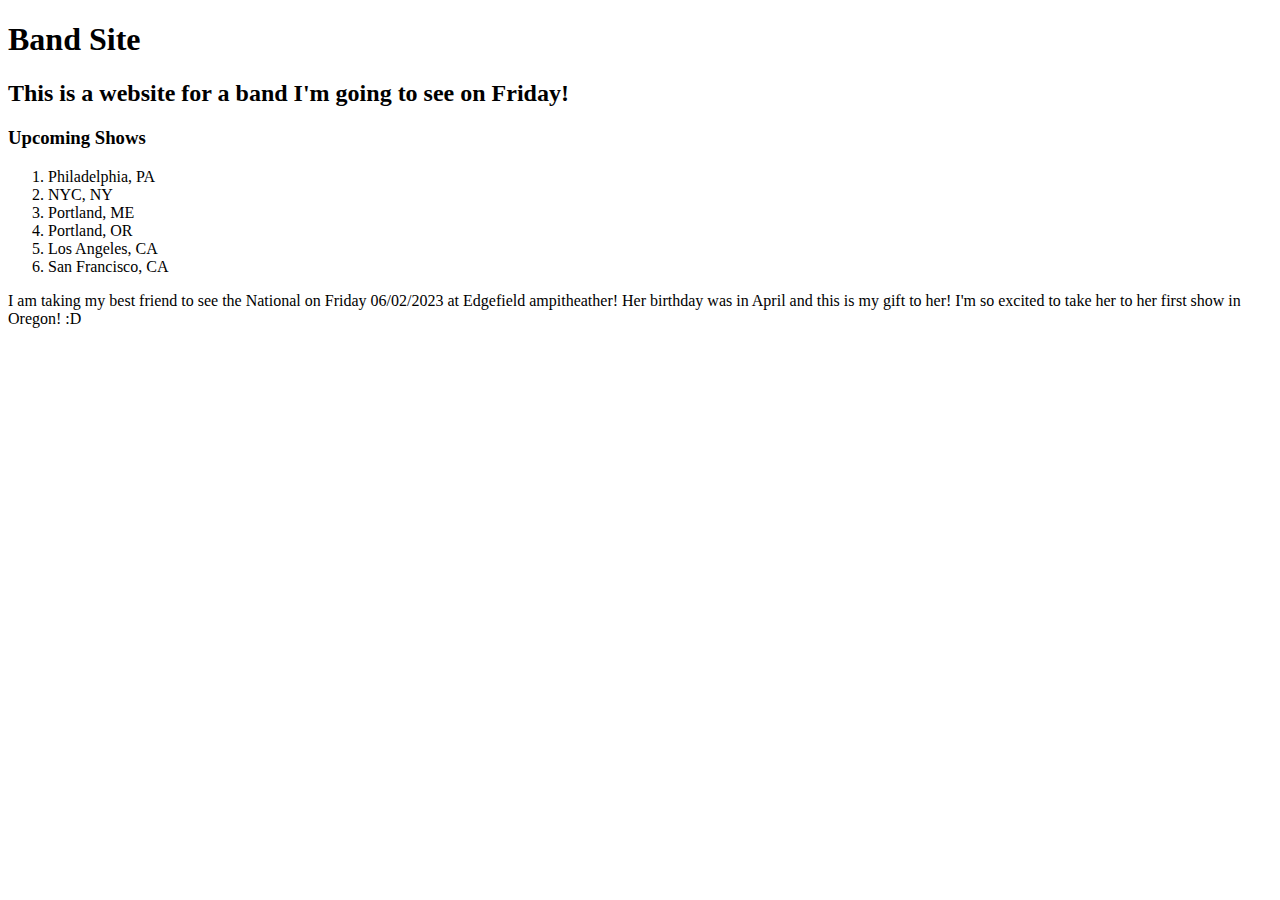
==== band-site/band-site.html @ a16a71bb "Lay out the HTML elements to be styled." ====
<!DOCTYPE html>
<html lang="en-US">
    <head>
        <link rel="stylesheet" href="styles.css" type="text/css">
        <title>Bandsite</title>
    </head>
    <body>
        <div>
            <h1>Band Site</h1>
            <h2>This is a website for a band I'm going to see on Friday!</h2>
        </div>
        <div>
            <h3>Upcoming Shows</h3>
            <ol>
                <li>Philadelphia, PA</li>
                <li>NYC, NY</li>
                <li>Portland, ME</li>
                <li>Portland, OR</li>
                <li>Los Angeles, CA</li>
                <li>San Francisco, CA</li>
            </ol>            
        </div>
        <div>
            <p>I am taking my best friend to see the National on Friday 06/02/2023 at Edgefield ampitheather!  Her birthday was in April and this is my gift to her!  I'm so excited to take her to her first show in Oregon! :D</p>
        </div>
        <div>
            <img>
        </div>
    </body>
</html>
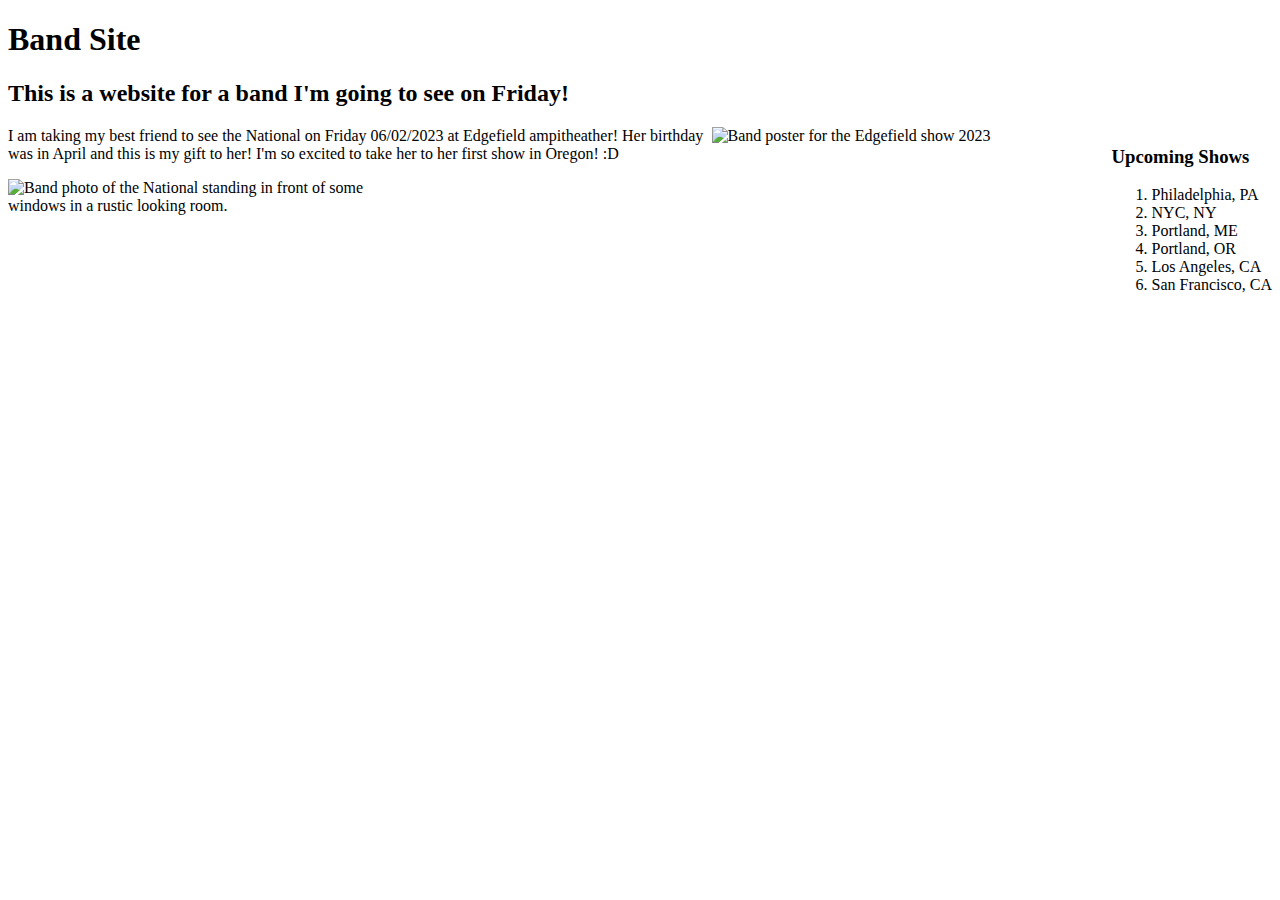
==== commit 5e01aa73: "Add images and CSS styles." ====
--- a/band-site/band-site.html
+++ b/band-site/band-site.html
@@ -9,7 +9,7 @@
             <h1>Band Site</h1>
             <h2>This is a website for a band I'm going to see on Friday!</h2>
         </div>
-        <div>
+        <div class="schedule">
             <h3>Upcoming Shows</h3>
             <ol>
                 <li>Philadelphia, PA</li>
@@ -21,10 +21,13 @@
             </ol>            
         </div>
         <div>
+            <img class="first-pic" src="https://cdn-az.allevents.in/events8/banners/c8a926f1a04400352a015dffdab894a6ff9978c7b48cd19fa053b2ec9e1fbca0-rimg-w960-h465-gmir.jpg?v=1680313856" alt="Band poster for the Edgefield show 2023" width="400" height="auto">
+        </div>
+        <div>
             <p>I am taking my best friend to see the National on Friday 06/02/2023 at Edgefield ampitheather!  Her birthday was in April and this is my gift to her!  I'm so excited to take her to her first show in Oregon! :D</p>
         </div>
         <div>
-            <img>
+            <img class="band-pic" src="https://edgefieldconcerts.com/wp-content/uploads/2023/01/the-national-ecotl-23.jpg" alt="Band photo of the National standing in front of some windows in a rustic looking room." width="400" height="auto">
         </div>
     </body>
 </html>--- a/band-site/styles.css
+++ b/band-site/styles.css
@@ -0,0 +1,11 @@
+.first-pic {
+    float: right;
+}
+
+.band-pic {
+    float: left;
+}
+
+.schedule {
+    float: right;
+}
